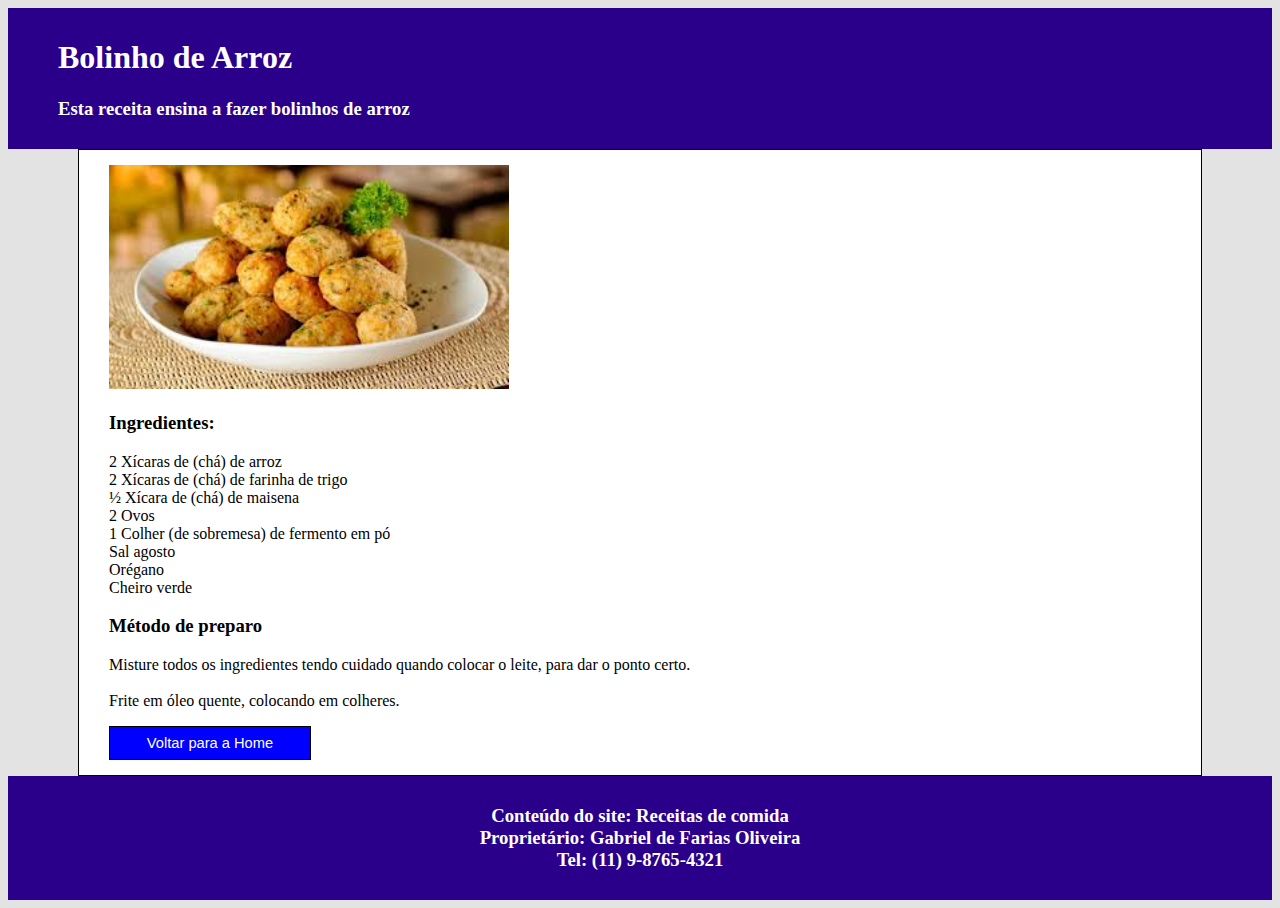
==== bolinho_de_arroz.html @ b1e8f7bf "26/09: Conteudo do bolinho de chuva" ====
<!DOCTYPE html>
<html lang="pt-br">
<head>
    <meta charset="UTF-8">
    <meta name="viewport" content="width=device-width, initial-scale=1.0">
    <title>Bolinho de Arroz</title>
    <link rel="stylesheet" href="css/estilo.css">
</head>
<body>
    <div id="cabecalho">
        <h1 class="paragrafo">
            Bolinho de Arroz
        </h1>
        <h3 class="paragrafo">
            Esta receita ensina a fazer bolinhos de arroz
        </h3>
    </div>
    <div id="conteudo">
        <img src="img/bolnho_de_arroz.jpg" alt="Bolinho de arroz">
        <h3>Ingredientes:</h3>
        <p class="paragrafo">
            2 Xícaras de (chá) de arroz <br>
            2 Xícaras de (chá) de farinha de trigo <br>
            ½ Xícara de (chá) de maisena <br>
            2 Ovos <br>
            1 Colher (de sobremesa) de fermento em pó <br>
            Sal agosto <br>
            Orégano <br>
            Cheiro verde
        </p>
        <h3>Método de preparo</h3>
        <p class="paragrafo">
            Misture todos os ingredientes tendo cuidado quando colocar o leite, para dar o ponto
            certo. <br><br>
            Frite em óleo quente, colocando em colheres.
        </p>
        <div id="menu">
            <ul>
                <li><a href="index.html">Voltar para a Home</a></li>
            </ul>
        </div>
    </div>
    <div id="rodape">
        <h3>
            Conteúdo do site: Receitas de comida <br>
            Proprietário: Gabriel de Farias Oliveira <br>
            Tel: (11) 9-8765-4321
        </h3>
    </div>
</body>
</html>
---- css/estilo.css ----
body{
    background-color: #e3e3e3;
}
#cabecalho{
    background-color: #2a008b;
    color: white;
    padding: 10px 50px;
}
#conteudo{
    border: 1px solid black;
    background-color: white;
    margin: 0px 70px;
    padding: 15px 30px;
}
#conteudo img{
    width: 400px;
}
.paragrafo{
    text-align: justify;
}
#conteudo #menu ul{
    padding: 0px;
    margin: 0px;
}
#conteudo #menu li{
    list-style: none;
    width: 200px;
    text-align: center;
    padding: 0px 0px;
}
#conteudo #menu a{
    font-family: arial;
    font-size: 11pt;
    text-decoration: none;
    border: 1px solid black;
    color: white;
    background-color: blue;
    width: 100%;
    display: inline-block;
    padding: 8px 0px;
}
#conteudo #menu a:hover{ /*Só aparecerá quando o usuário passar o mouse no elemento*/
    background-color: white;
    color: #2a008b;
}
#conteudo #menu a.atual{ /*item do menu selecionado*/
    background-color: white;
    color: #2a008b;
}
#rodape{
    background-color: #2a008b;
    color: white;
    text-align: center;
    padding: 10px;
}
/*================================================================*/
@media screen and (max-width: 600px){
    #cabecalho{padding: 10px 10px;}
    #conteudo{margin: 0px; padding: 10px 10px;}
    #conteudo img{width: auto;}
    #conteudo #menu li{width: 100%;}
}
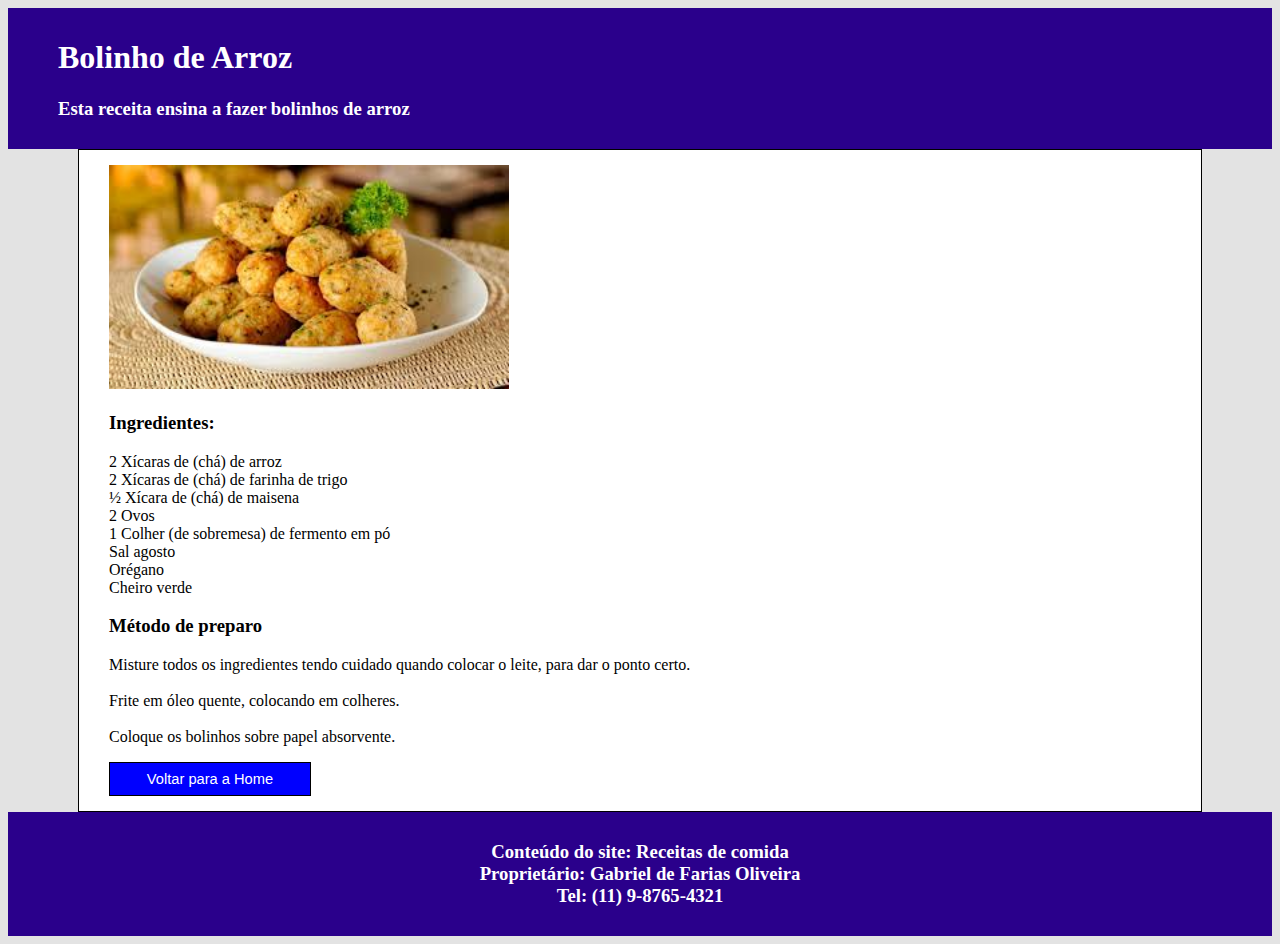
==== commit a8a82d6e: "26/09: Novos detalhes" ====
--- a/bolinho_de_arroz.html
+++ b/bolinho_de_arroz.html
@@ -32,7 +32,8 @@
         <p class="paragrafo">
             Misture todos os ingredientes tendo cuidado quando colocar o leite, para dar o ponto
             certo. <br><br>
-            Frite em óleo quente, colocando em colheres.
+            Frite em óleo quente, colocando em colheres. <br><br>
+            Coloque os bolinhos sobre papel absorvente.
         </p>
         <div id="menu">
             <ul>
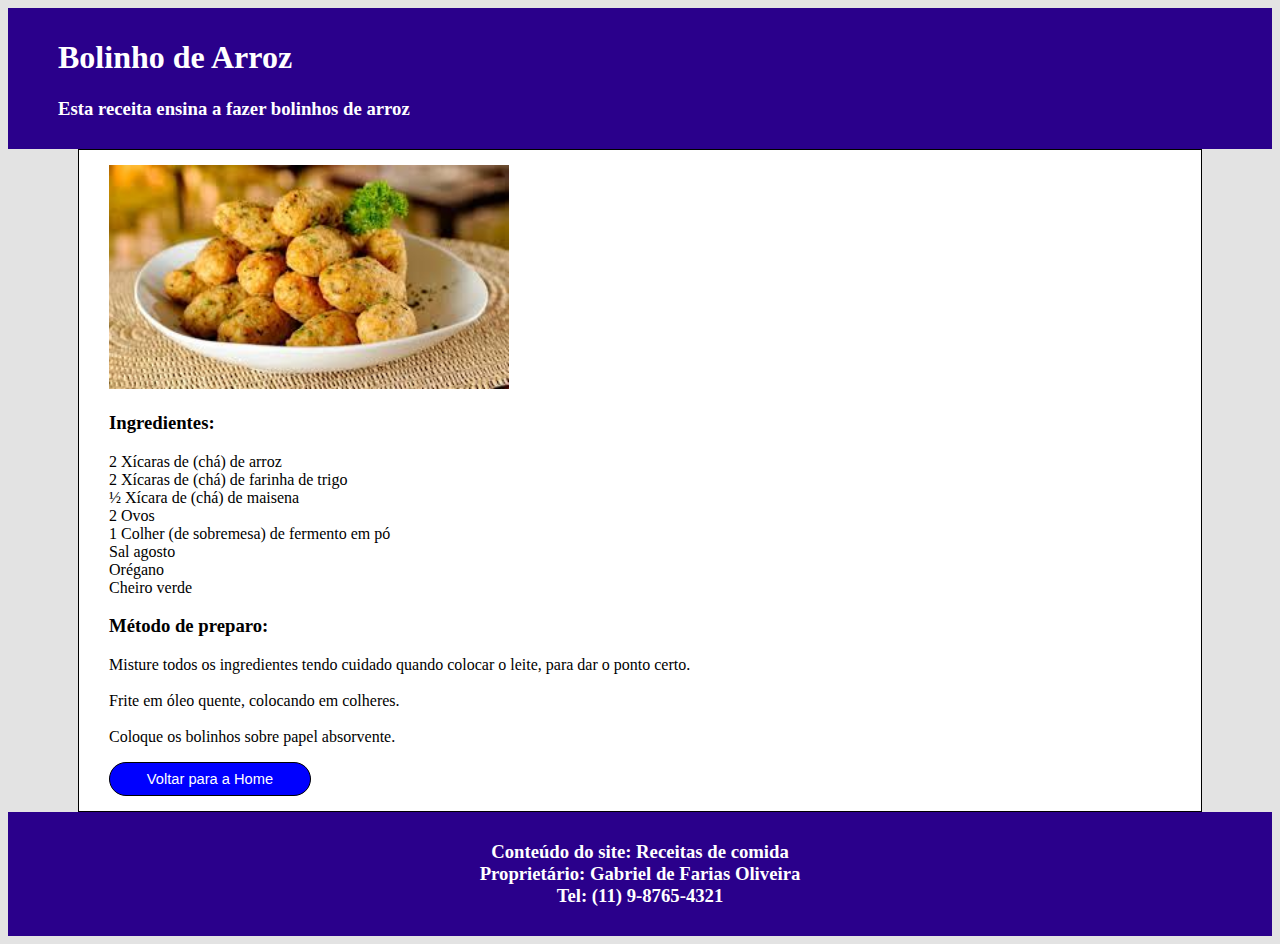
==== commit c537979a: "28/09: Ajuste de texto" ====
--- a/bolinho_de_arroz.html
+++ b/bolinho_de_arroz.html
@@ -28,7 +28,7 @@
             Orégano <br>
             Cheiro verde
         </p>
-        <h3>Método de preparo</h3>
+        <h3>Método de preparo:</h3>
         <p class="paragrafo">
             Misture todos os ingredientes tendo cuidado quando colocar o leite, para dar o ponto
             certo. <br><br>
--- a/css/estilo.css
+++ b/css/estilo.css
@@ -1,24 +1,24 @@
-body{
+body{ /* Corpo do site */
     background-color: #e3e3e3;
 }
-#cabecalho{
+#cabecalho{ /* Cabeçalho do site, 1ª div do site */
     background-color: #2a008b;
     color: white;
     padding: 10px 50px;
 }
-#conteudo{
+#conteudo{ /* 2ª div do site*/
     border: 1px solid black;
     background-color: white;
     margin: 0px 70px;
     padding: 15px 30px;
 }
-#conteudo img{
+#conteudo img{ /* Imagem do site */
     width: 400px;
 }
-.paragrafo{
+.paragrafo{ /* texto do site */
     text-align: justify;
 }
-#conteudo #menu ul{
+#conteudo #menu ul{ /* ul, li, a, a:hover: links do site */
     padding: 0px;
     margin: 0px;
 }
@@ -27,34 +27,32 @@
     width: 200px;
     text-align: center;
     padding: 0px 0px;
+    display: inline-block;
 }
 #conteudo #menu a{
     font-family: arial;
     font-size: 11pt;
     text-decoration: none;
     border: 1px solid black;
+    border-radius: 20px;
     color: white;
     background-color: blue;
     width: 100%;
     display: inline-block;
     padding: 8px 0px;
 }
-#conteudo #menu a:hover{ /*Só aparecerá quando o usuário passar o mouse no elemento*/
-    background-color: white;
-    color: #2a008b;
+#conteudo #menu a:hover{ /* Só aparecerá quando o usuário passar o mouse no elemento */
+    background-color: black;
+    color: white;
 }
-#conteudo #menu a.atual{ /*item do menu selecionado*/
-    background-color: white;
-    color: #2a008b;
-}
-#rodape{
+#rodape{ /* Rodapé do site, 3ª div do site */
     background-color: #2a008b;
     color: white;
     text-align: center;
     padding: 10px;
 }
-/*================================================================*/
-@media screen and (max-width: 600px){
+/*========================= Para o site ser responsivo =================================*/
+@media screen and (max-width: 700px){
     #cabecalho{padding: 10px 10px;}
     #conteudo{margin: 0px; padding: 10px 10px;}
     #conteudo img{width: auto;}
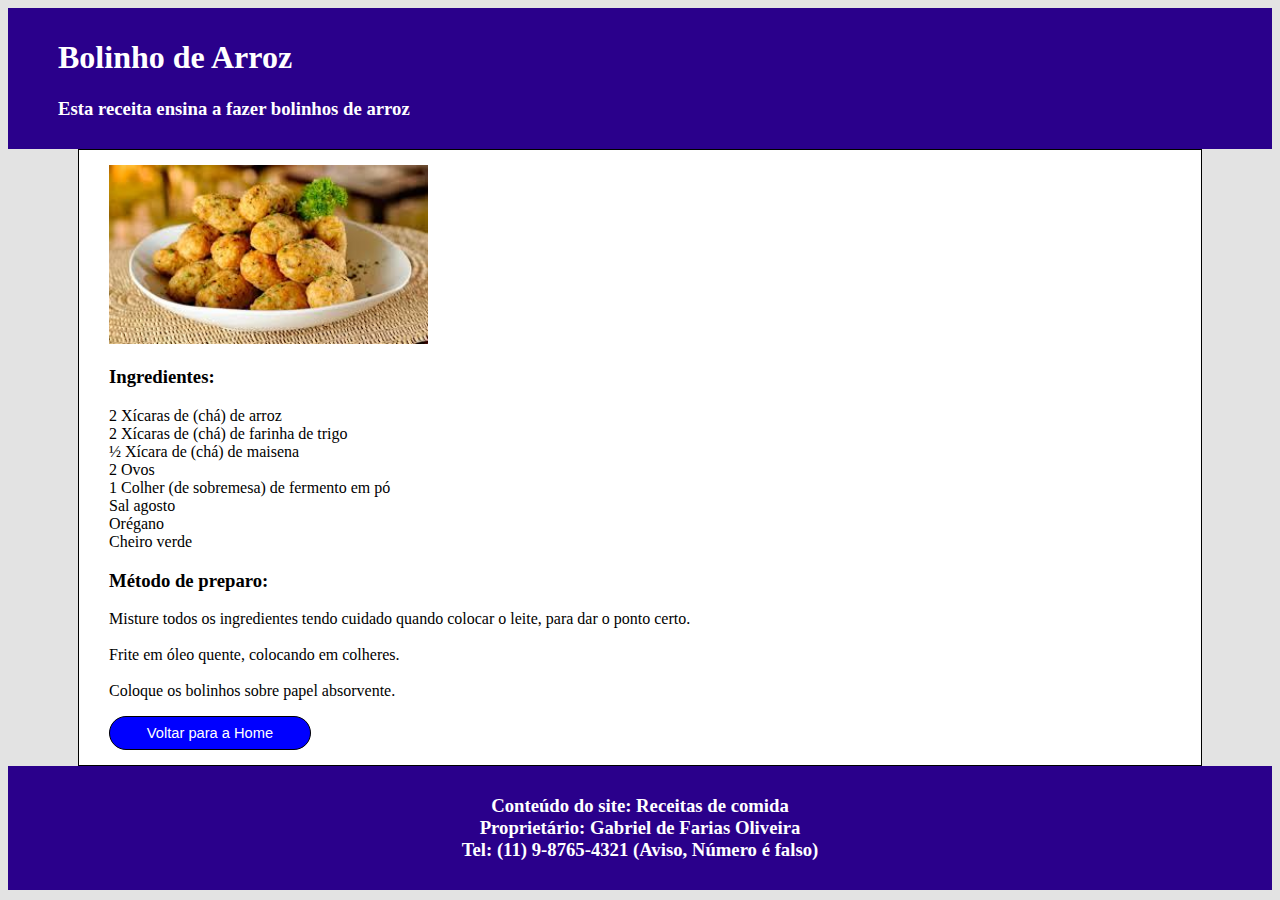
==== commit 000aa7dd: "30/09: Ajuste de img e texto" ====
--- a/bolinho_de_arroz.html
+++ b/bolinho_de_arroz.html
@@ -45,7 +45,7 @@
         <h3>
             Conteúdo do site: Receitas de comida <br>
             Proprietário: Gabriel de Farias Oliveira <br>
-            Tel: (11) 9-8765-4321
+            Tel: (11) 9-8765-4321 (Aviso, Número é falso)
         </h3>
     </div>
 </body>
--- a/css/estilo.css
+++ b/css/estilo.css
@@ -1,6 +1,4 @@
-body{ /* Corpo do site */
-    background-color: #e3e3e3;
-}
+body{background-color: #e3e3e3;} /* Corpo do site */
 #cabecalho{ /* Cabeçalho do site, 1ª div do site */
     background-color: #2a008b;
     color: white;
@@ -13,11 +11,10 @@
     padding: 15px 30px;
 }
 #conteudo img{ /* Imagem do site */
-    width: 400px;
+    width: 30%;
+    height: auto;
 }
-.paragrafo{ /* texto do site */
-    text-align: justify;
-}
+.paragrafo{text-align: justify;} /* texto do site */
 #conteudo #menu ul{ /* ul, li, a, a:hover: links do site */
     padding: 0px;
     margin: 0px;
@@ -52,9 +49,9 @@
     padding: 10px;
 }
 /*========================= Para o site ser responsivo =================================*/
-@media screen and (max-width: 700px){
+@media screen and (max-width: 600px){
     #cabecalho{padding: 10px 10px;}
     #conteudo{margin: 0px; padding: 10px 10px;}
-    #conteudo img{width: auto;}
+    #conteudo img{width: 100%; height: auto;}
     #conteudo #menu li{width: 100%;}
 }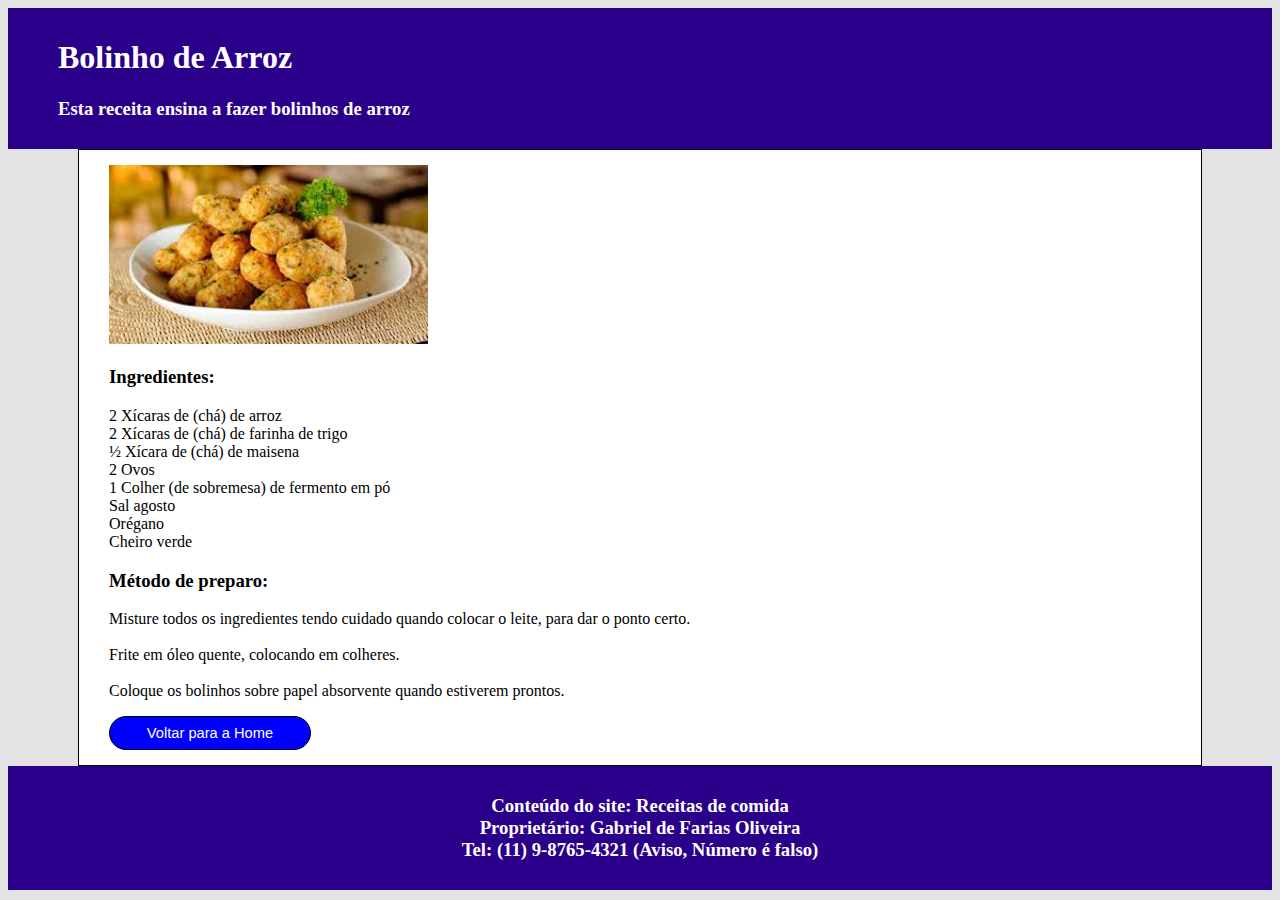
==== commit 99c1e628: "30/09: Término dos bolinhos" ====
--- a/bolinho_de_arroz.html
+++ b/bolinho_de_arroz.html
@@ -33,7 +33,7 @@
             Misture todos os ingredientes tendo cuidado quando colocar o leite, para dar o ponto
             certo. <br><br>
             Frite em óleo quente, colocando em colheres. <br><br>
-            Coloque os bolinhos sobre papel absorvente.
+            Coloque os bolinhos sobre papel absorvente quando estiverem prontos.
         </p>
         <div id="menu">
             <ul>
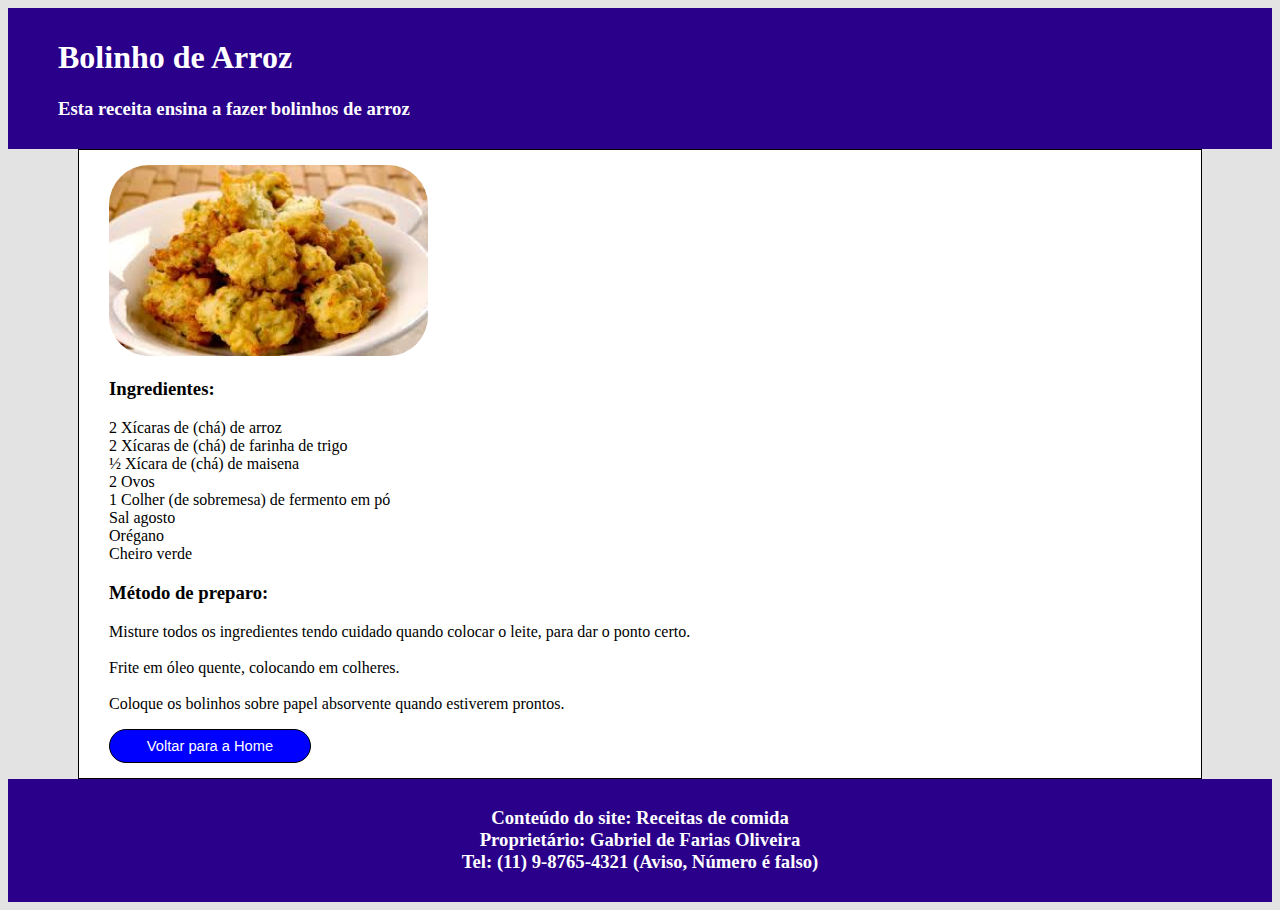
==== commit 4ddca4af: "07/10: Bolo de fubá" ====
--- a/bolinho_de_arroz.html
+++ b/bolinho_de_arroz.html
@@ -16,7 +16,7 @@
         </h3>
     </div>
     <div id="conteudo">
-        <img src="img/bolnho_de_arroz.jpg" alt="Bolinho de arroz">
+        <img src="img/bolinho_de_arroz.jpg" alt="Bolinho de arroz">
         <h3>Ingredientes:</h3>
         <p class="paragrafo">
             2 Xícaras de (chá) de arroz <br>
--- a/css/estilo.css
+++ b/css/estilo.css
@@ -13,12 +13,10 @@
 #conteudo img{ /* Imagem do site */
     width: 30%;
     height: auto;
+    border-radius: 40px;
 }
 .paragrafo{text-align: justify;} /* texto do site */
-#conteudo #menu ul{ /* ul, li, a, a:hover: links do site */
-    padding: 0px;
-    margin: 0px;
-}
+#conteudo #menu ul{padding: 0px; margin: 0px;} /* ul, li, a, a:hover: links do site */
 #conteudo #menu li{
     list-style: none;
     width: 200px;
@@ -48,10 +46,10 @@
     text-align: center;
     padding: 10px;
 }
-/*========================= Para o site ser responsivo =================================*/
+/*======================= Para o site ser responsivo ===============================*/
 @media screen and (max-width: 600px){
     #cabecalho{padding: 10px 10px;}
-    #conteudo{margin: 0px; padding: 10px 10px;}
+    #conteudo{margin: 0px; padding: 10px;}
     #conteudo img{width: 100%; height: auto;}
     #conteudo #menu li{width: 100%;}
 }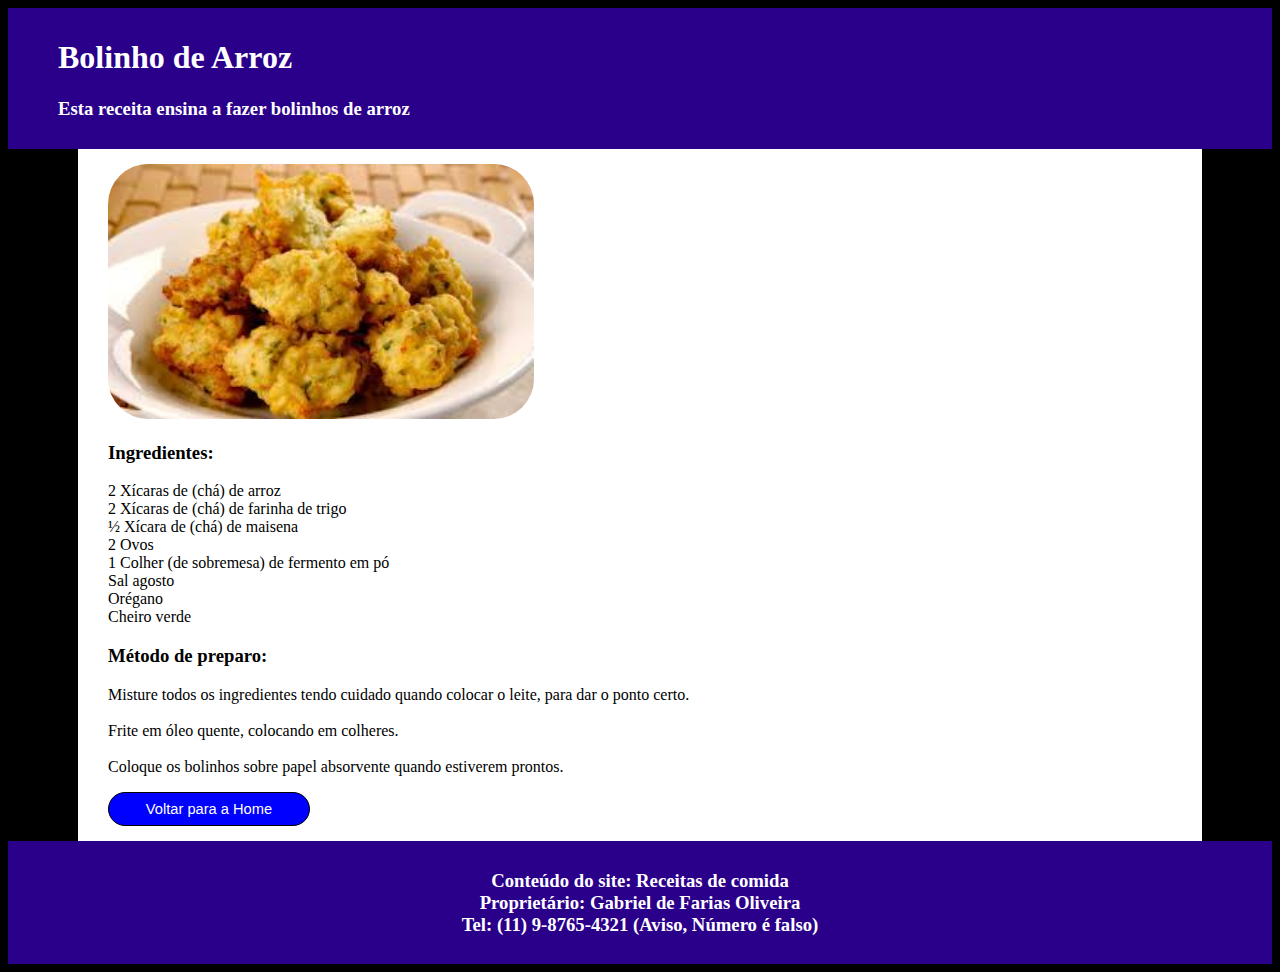
==== commit e065c98f: "08/10: Término das configurações" ====
--- a/bolinho_de_arroz.html
+++ b/bolinho_de_arroz.html
@@ -8,7 +8,7 @@
 </head>
 <body>
     <div id="cabecalho">
-        <h1 class="paragrafo">
+        <h1>
             Bolinho de Arroz
         </h1>
         <h3 class="paragrafo">
--- a/css/estilo.css
+++ b/css/estilo.css
@@ -1,17 +1,16 @@
-body{background-color: #e3e3e3;} /* Corpo do site */
+body{background-color: black;} /* Corpo do site */
 #cabecalho{ /* Cabeçalho do site, 1ª div do site */
     background-color: #2a008b;
     color: white;
     padding: 10px 50px;
 }
 #conteudo{ /* 2ª div do site*/
-    border: 1px solid black;
     background-color: white;
     margin: 0px 70px;
     padding: 15px 30px;
 }
 #conteudo img{ /* Imagem do site */
-    width: 30%;
+    width: 40%;
     height: auto;
     border-radius: 40px;
 }
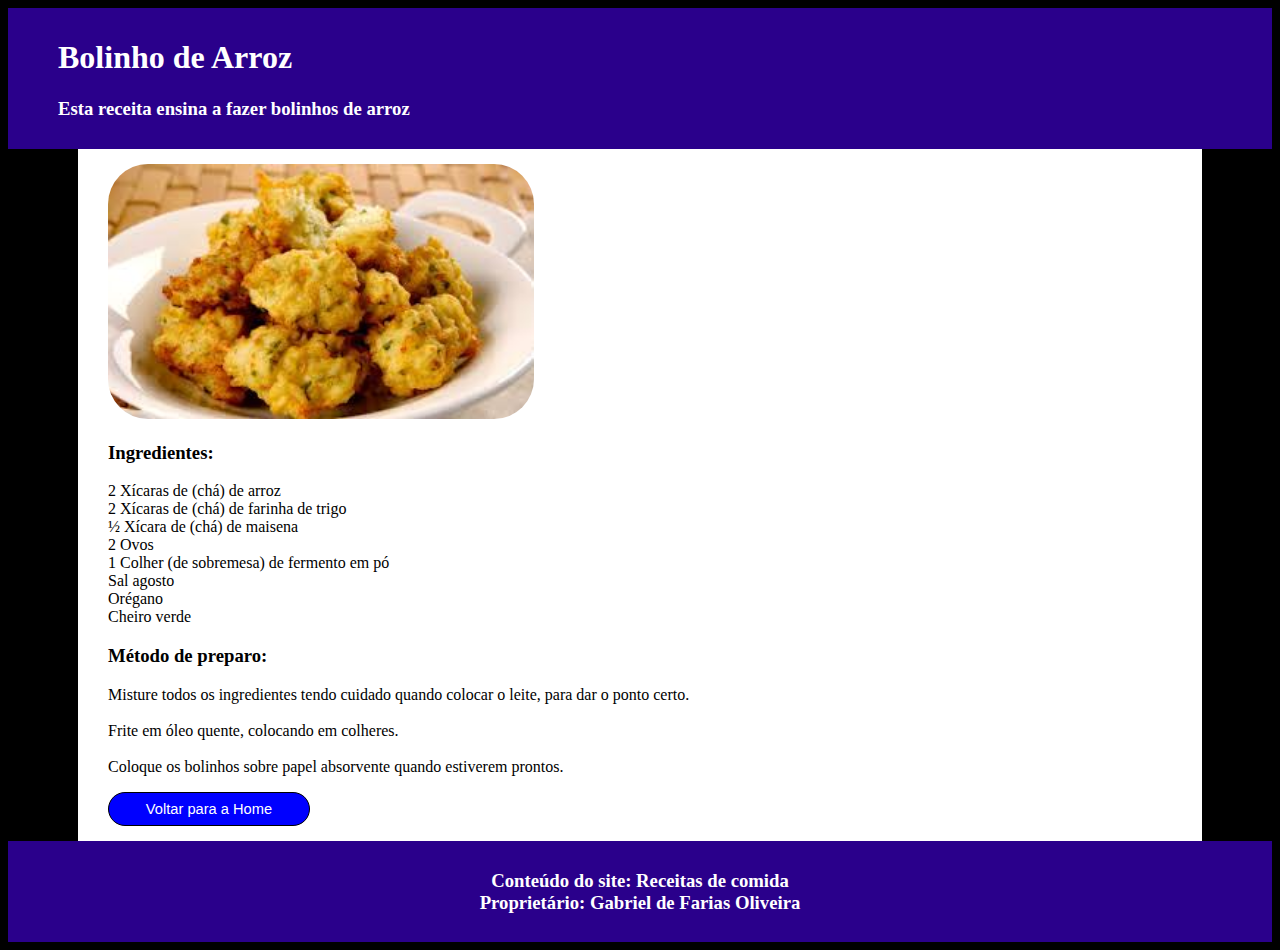
==== commit 408e05b2: "08/10: Melhor" ====
--- a/bolinho_de_arroz.html
+++ b/bolinho_de_arroz.html
@@ -44,8 +44,7 @@
     <div id="rodape">
         <h3>
             Conteúdo do site: Receitas de comida <br>
-            Proprietário: Gabriel de Farias Oliveira <br>
-            Tel: (11) 9-8765-4321 (Aviso, Número é falso)
+            Proprietário: Gabriel de Farias Oliveira
         </h3>
     </div>
 </body>
--- a/css/estilo.css
+++ b/css/estilo.css
@@ -45,7 +45,7 @@
     text-align: center;
     padding: 10px;
 }
-/*======================= Para o site ser responsivo ===============================*/
+/*==================== Para o site ser responsivo ====================*/
 @media screen and (max-width: 600px){
     #cabecalho{padding: 10px 10px;}
     #conteudo{margin: 0px; padding: 10px;}
